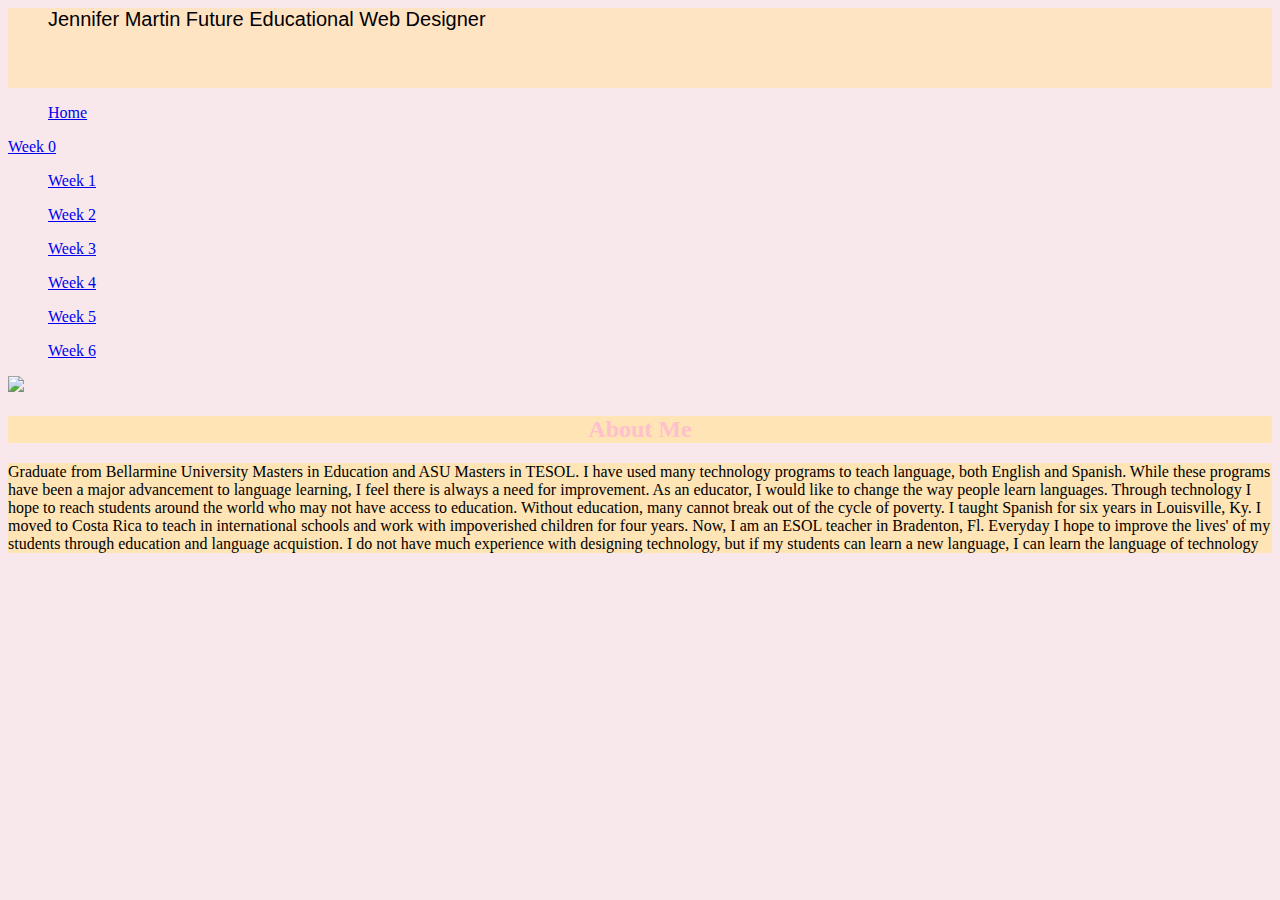
==== index.html @ 778b9519 "Create index.html" ====
<!DOCTYPE html>
<html>
    <head>
        <link rel="stylesheet" type="text/css" href="style.css">
<title>
    Jennifer's Web Design Page</title>
</head>
    <body style="background-color: rgb(248, 232, 235);">
         <header style="height: 80px; font-size: 20px; font-family: cursive, Impact, Haettenschweiler, 'Arial Narrow Bold', sans-serif; font: size 32; background-color: bisque;"><nav style="margin-left: 40px; margin-top: 0px;">
       Jennifer Martin Future Educational Web Designer </header><div class="navbar"> <ul><a href="../week0hw/index.html">Home</a></ul><ul></ul><a href="../week0hw/index.html">Week 0</a></ul>
       <ul><a href="../week1hw/index.html">Week 1</a></ul>
       <ul><a href="week2">Week 2</a></ul>
       <ul><a href="week3">Week 3</a></ul>
       <ul><a href="week4">Week 4</a></ul>
       <ul><a href="week5">Week 5</a></ul>
       <ul><a href="week6">Week 6</a></ul></nav></h1></div>
   
    
  
    <div class="container">
         <img src="justjen.jpg"  width="150">
         <h2 style=" text-align: center;color: pink; font-family: cursive; background-color: moccasin;">About Me</h2>
       <p style="font-size: 16px; font-family: 'Times New Roman', Times, serif; background-color: moccasin;">Graduate from Bellarmine University Masters in Education and ASU Masters in TESOL. I have used many technology programs to teach language, both English and Spanish. 
        While these programs have been a major advancement to language learning, I feel there is always a 
        need for improvement. As an educator, I would like to change the way people learn languages. Through technology I hope to reach students around the world who may not have access to education. Without education, many cannot break out of the cycle of poverty. I taught Spanish for six years in Louisville, Ky. I moved to Costa Rica to teach in international schools and work with impoverished children for four years. Now, I am an ESOL teacher in Bradenton, Fl. Everyday I hope to improve the lives' of my students through education and language acquistion. I do not have much experience with designing technology, but if my students can learn a new language, I can learn the language of technology</p>
 
        </div>
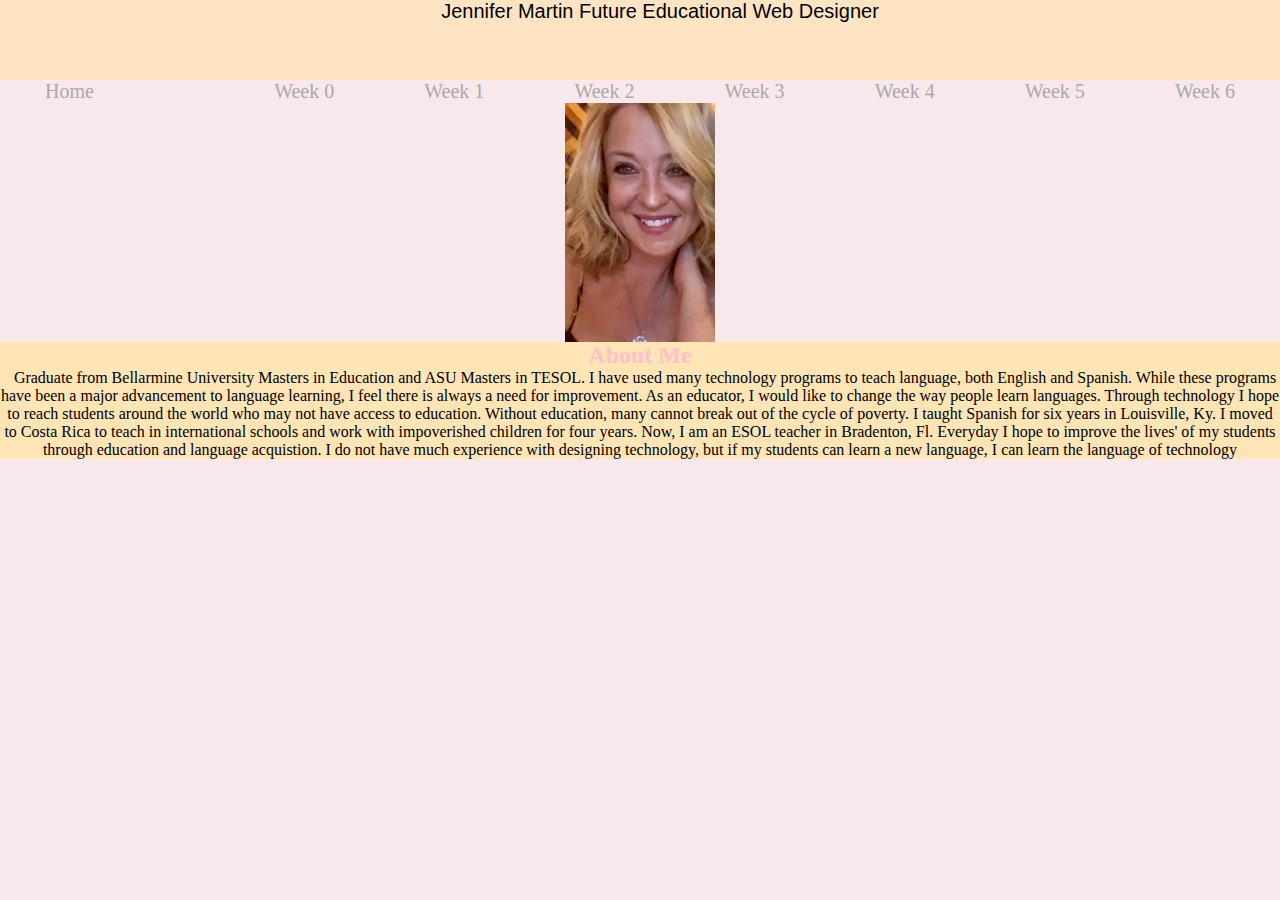
==== commit 8087ae63: "Add files via upload" ====
--- a/index.html
+++ b/index.html
@@ -1,27 +1,31 @@
-<!DOCTYPE html>
-<html>
-    <head>
-        <link rel="stylesheet" type="text/css" href="style.css">
-<title>
-    Jennifer's Web Design Page</title>
-</head>
-    <body style="background-color: rgb(248, 232, 235);">
-         <header style="height: 80px; font-size: 20px; font-family: cursive, Impact, Haettenschweiler, 'Arial Narrow Bold', sans-serif; font: size 32; background-color: bisque;"><nav style="margin-left: 40px; margin-top: 0px;">
-       Jennifer Martin Future Educational Web Designer </header><div class="navbar"> <ul><a href="../week0hw/index.html">Home</a></ul><ul></ul><a href="../week0hw/index.html">Week 0</a></ul>
-       <ul><a href="../week1hw/index.html">Week 1</a></ul>
-       <ul><a href="week2">Week 2</a></ul>
-       <ul><a href="week3">Week 3</a></ul>
-       <ul><a href="week4">Week 4</a></ul>
-       <ul><a href="week5">Week 5</a></ul>
-       <ul><a href="week6">Week 6</a></ul></nav></h1></div>
-   
-    
-  
-    <div class="container">
-         <img src="justjen.jpg"  width="150">
-         <h2 style=" text-align: center;color: pink; font-family: cursive; background-color: moccasin;">About Me</h2>
-       <p style="font-size: 16px; font-family: 'Times New Roman', Times, serif; background-color: moccasin;">Graduate from Bellarmine University Masters in Education and ASU Masters in TESOL. I have used many technology programs to teach language, both English and Spanish. 
-        While these programs have been a major advancement to language learning, I feel there is always a 
-        need for improvement. As an educator, I would like to change the way people learn languages. Through technology I hope to reach students around the world who may not have access to education. Without education, many cannot break out of the cycle of poverty. I taught Spanish for six years in Louisville, Ky. I moved to Costa Rica to teach in international schools and work with impoverished children for four years. Now, I am an ESOL teacher in Bradenton, Fl. Everyday I hope to improve the lives' of my students through education and language acquistion. I do not have much experience with designing technology, but if my students can learn a new language, I can learn the language of technology</p>
- 
-        </div>
+<!DOCTYPE html>
+<html>
+    <head>
+        <link rel="stylesheet" type="text/css" href="style.css">
+<title>
+    Jennifer's Web Design Page</title>
+</head>
+    <body style="background-color: rgb(248, 232, 235);">
+         <header style="height: 80px; font-size: 20px; font-family: cursive, Impact, Haettenschweiler, 'Arial Narrow Bold', sans-serif; font: size 32; background-color: bisque;"><nav style="margin-left: 40px; margin-top: 0px;">
+       Jennifer Martin Future Educational Web Designer </header><div class="navbar"> <ul><a href="../week0hw/index.html">Home</a></ul><ul></ul><a href="../week0hw/index.html">Week 0</a></ul>
+       <ul><a href="../week1hw/index.html">Week 1</a></ul>
+       <ul><a href="week2">Week 2</a></ul>
+       <ul><a href="week3">Week 3</a></ul>
+       <ul><a href="week4">Week 4</a></ul>
+       <ul><a href="week5">Week 5</a></ul>
+       <ul><a href="week6">Week 6</a></ul></nav></h1></div>
+   
+    
+  
+    <div class="container">
+         <img src="justjen.jpg"  width="150">
+         <h2 style=" text-align: center;color: pink; font-family: cursive; background-color: moccasin;">About Me</h2>
+       <p style="font-size: 16px; font-family: 'Times New Roman', Times, serif; background-color: moccasin;">Graduate from Bellarmine University Masters in Education and ASU Masters in TESOL. I have used many technology programs to teach language, both English and Spanish. 
+        While these programs have been a major advancement to language learning, I feel there is always a 
+        need for improvement. As an educator, I would like to change the way people learn languages. Through technology I hope to reach students around the world who may not have access to education. Without education, many cannot break out of the cycle of poverty. I taught Spanish for six years in Louisville, Ky. I moved to Costa Rica to teach in international schools and work with impoverished children for four years. Now, I am an ESOL teacher in Bradenton, Fl. Everyday I hope to improve the lives' of my students through education and language acquistion. I do not have much experience with designing technology, but if my students can learn a new language, I can learn the language of technology</p>
+ 
+        </div>
+
+   
+    </body>
+       </html>--- a/style.css
+++ b/style.css
@@ -0,0 +1,54 @@
+/* css style sheet week0*/
+* {
+    padding: 0;
+    margin: 0;
+    box-sizing: border-box;
+}
+header{
+    text-align: center;
+    font-style: lobster;
+    background-color: moccasin;
+}
+h1 {width: 100%;
+    text-align: center;
+    text-decoration: none;
+    color: moccasin;
+    font-size: 16px;
+    font-style: cursive;
+}
+.navbar{
+    font-size: 20px;
+    color: darkgray;
+justify-content: space-around;
+    text-align: center;
+    width: 100%;
+    margin-left: auto;
+    margin-right: auto;
+    display: flex;
+
+}
+.navbar ul {
+    color: darkgray;
+    list-style-type: none;
+    justify-content: space-around;
+    text-align: center;
+    list-style: none;
+    text-decoration: none;
+justify-content: space-around;
+display: flex;
+}
+
+a { 
+    color: darkgray;
+    text-decoration: none;
+}
+a:hover {text-decoration: underline;}
+img {width: "200px";
+    height: "200px";
+text-align: center;
+margin: 0 auto;
+display: block;
+}
+p { 
+    text-indent: 10px;
+  text-align: center;}